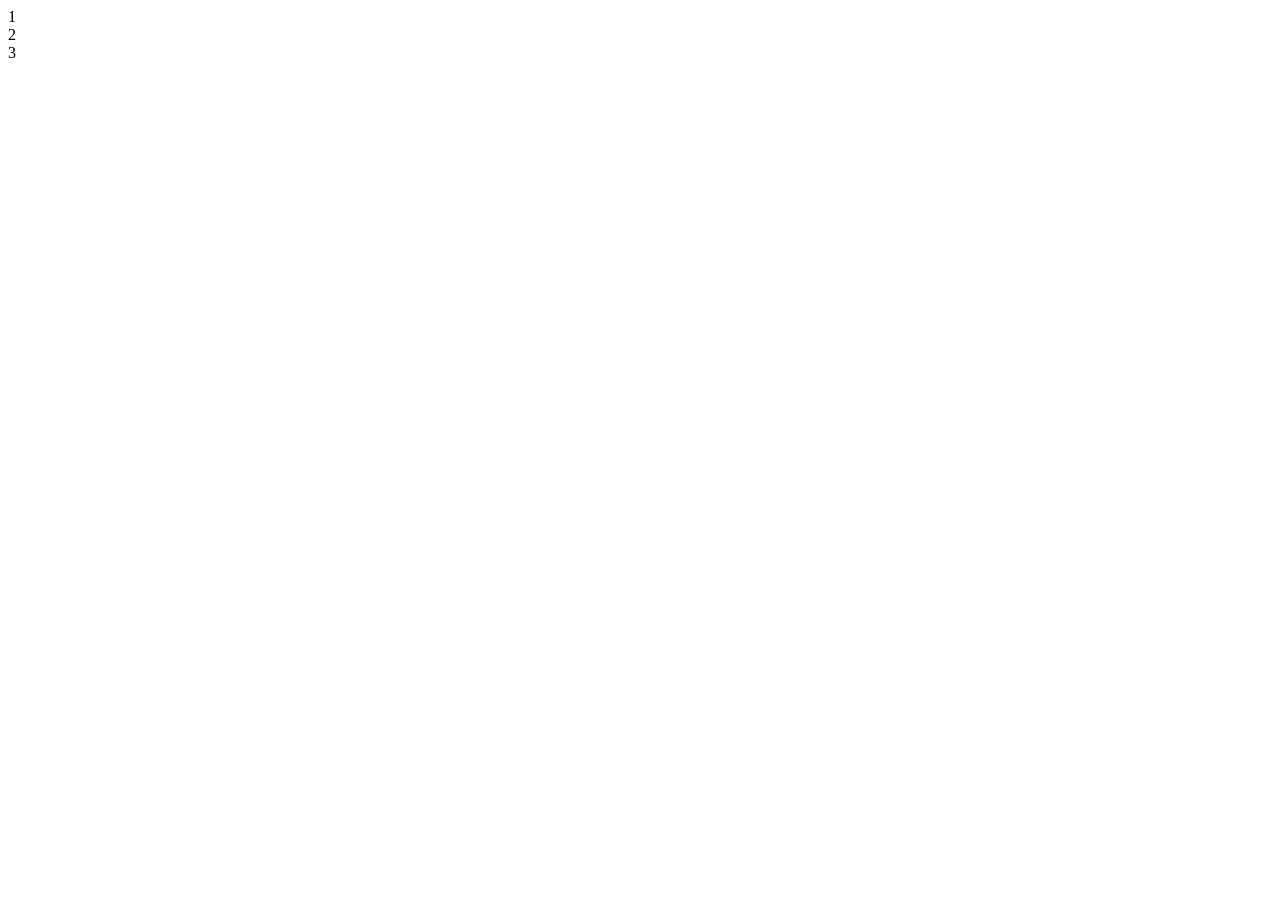
==== HTMLCSSの学習/index.html @ fb087ba0 "zemi" ====
<!DOCTYPE html>
<html lang="en">
<head>
    <meta charset="UTF-8">
    <meta name="viewport" content="width=device-width, initial-scale=1.0">
    <title>Document</title>
    <style>
        

    </style>
</head>
<body>

    <main>
        <div class="container">
            <div class="block1">1</div>
            <div class="block1">2</div>
            <div class="block1">3</div>
        </div>
    </main>
</body>
</html>
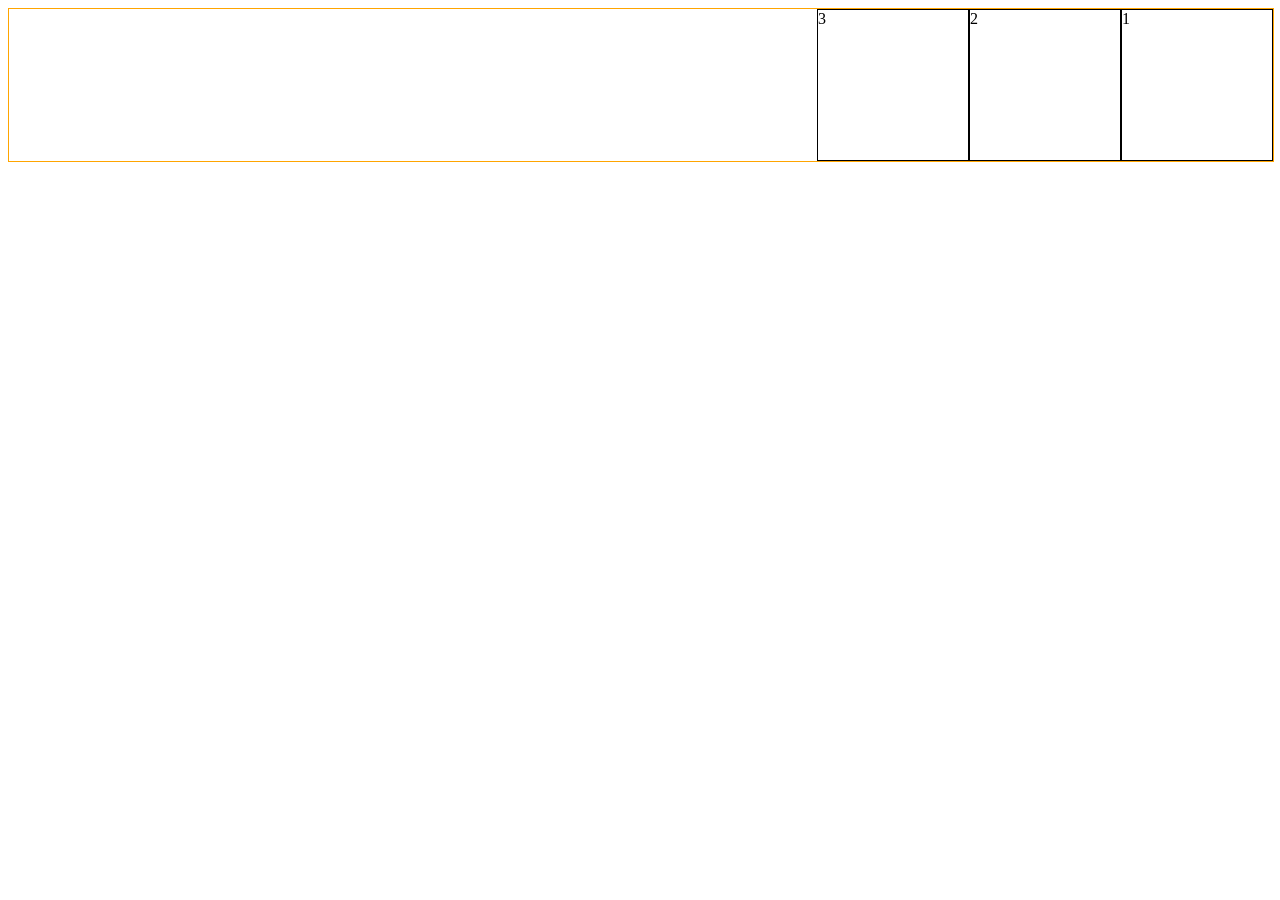
==== commit 949b1d42: "勉強しました" ====
--- a/HTMLCSSの学習/index.html
+++ b/HTMLCSSの学習/index.html
@@ -5,12 +5,22 @@
     <meta name="viewport" content="width=device-width, initial-scale=1.0">
     <title>Document</title>
     <style>
-        
-
+        .block1{
+            width: 150px;
+            height: 150px;
+            border: solid 1px black;
+        }
+        .container{
+            width: 100%;
+            border: solid 1px orange;
+            display: flex;
+            /* 右側から並べる */
+            flex-direction: row-reverse;
+        }
     </style>
 </head>
 <body>
-
+<!---!!!!--->
     <main>
         <div class="container">
             <div class="block1">1</div>
